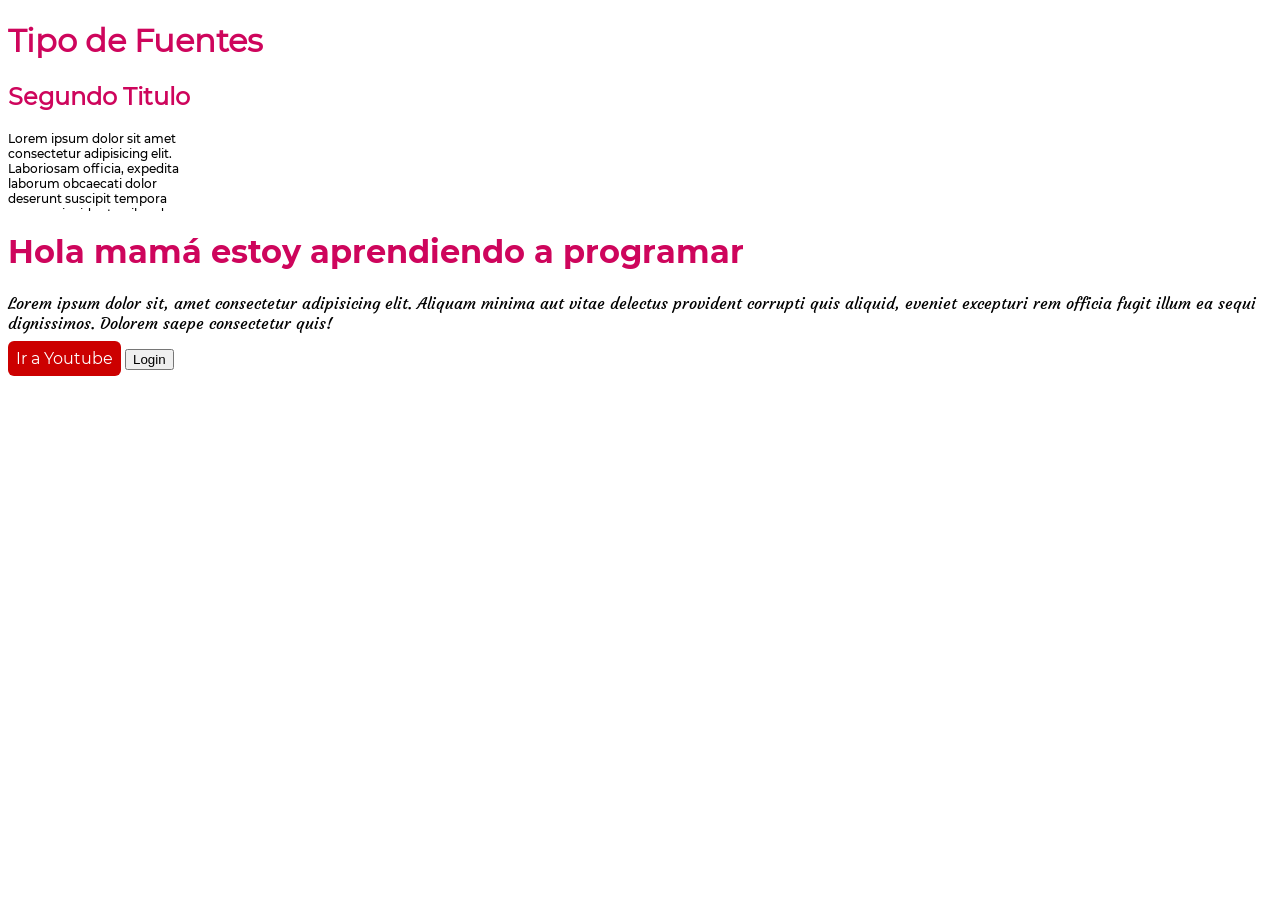
==== Semana1/Dia5/index.html @ b97bd6e9 "Importando fuentes :tada:" ====
<!DOCTYPE html>
<html lang="en">
  <head>
    <meta charset="UTF-8" />
    <meta http-equiv="X-UA-Compatible" content="IE=edge" />
    <meta name="viewport" content="width=device-width, initial-scale=1.0" />
    <link rel="preconnect" href="https://fonts.gstatic.com" />
    <link
      href="https://fonts.googleapis.com/css2?family=Courgette&display=swap"
      rel="stylesheet"
    />
    <link rel="stylesheet" href="./01-fuentes.css" />
    <title>Dia 5</title>
  </head>
  <body>
    <h1>Tipo de Fuentes</h1>
    <h2>Segundo Titulo</h2>
    <p class="descripcion">
      Lorem ipsum dolor sit amet consectetur adipisicing elit. Laboriosam
      officia, expedita laborum obcaecati dolor deserunt suscipit tempora cumque
      incidunt quibusdam enim labore quod magnam perferendis iusto ipsum et
      dolorum veritatis!
    </p>
    <h1 class="segundo__titulo">Hola mamá estoy aprendiendo a programar</h1>
    <p class="fuente__link">
      Lorem ipsum dolor sit, amet consectetur adipisicing elit. Aliquam minima
      aut vitae delectus provident corrupti quis aliquid, eveniet excepturi rem
      officia fugit illum ea sequi dignissimos. Dolorem saepe consectetur quis!
    </p>
    <a href="https://youtube.com" target="_blank">Ir a Youtube</a>
    <button>Login</button>
  </body>
</html>
---- Semana1/Dia5/01-fuentes.css ----
/* body {
    font-family: Arial, Helvetica, sans-serif;
} */

@font-face {
    font-family: 'miPrimeraFuenta';
    src: url('../fuentesGlobales/Montserrat-Regular.ttf');
}

@font-face {
    font-family: 'miFuenteMedium';
    src: url('../fuentesGlobales/Montserrat-Medium.ttf')
}

@font-face {
    font-family: 'miFuenteBold';
    src: url('../fuentesGlobales/Montserrat-Bold.ttf')
}

h1, h2 {
    font-family: "miPrimeraFuenta";
    color: #ce055c;
}

.descripcion {
    font-family: "miFuenteMedium";
    font-size: 12px;
    width: 200px;   
    height: 80px;
    overflow: scroll;
}

.segundo__titulo {
    font-family: "miFuenteBold"
}

.fuente__link {
   font-family: 'Courgette', cursive;
}

a {
    background-color: #c00;
    color: #fff;
    text-decoration: none;
    padding: 8px;
    border-radius: 6px;
    font-family: "miPrimeraFuenta"
}

a:hover {
    background-color: #fff;
    color: #000;
    border: 1px solid #c00;
}
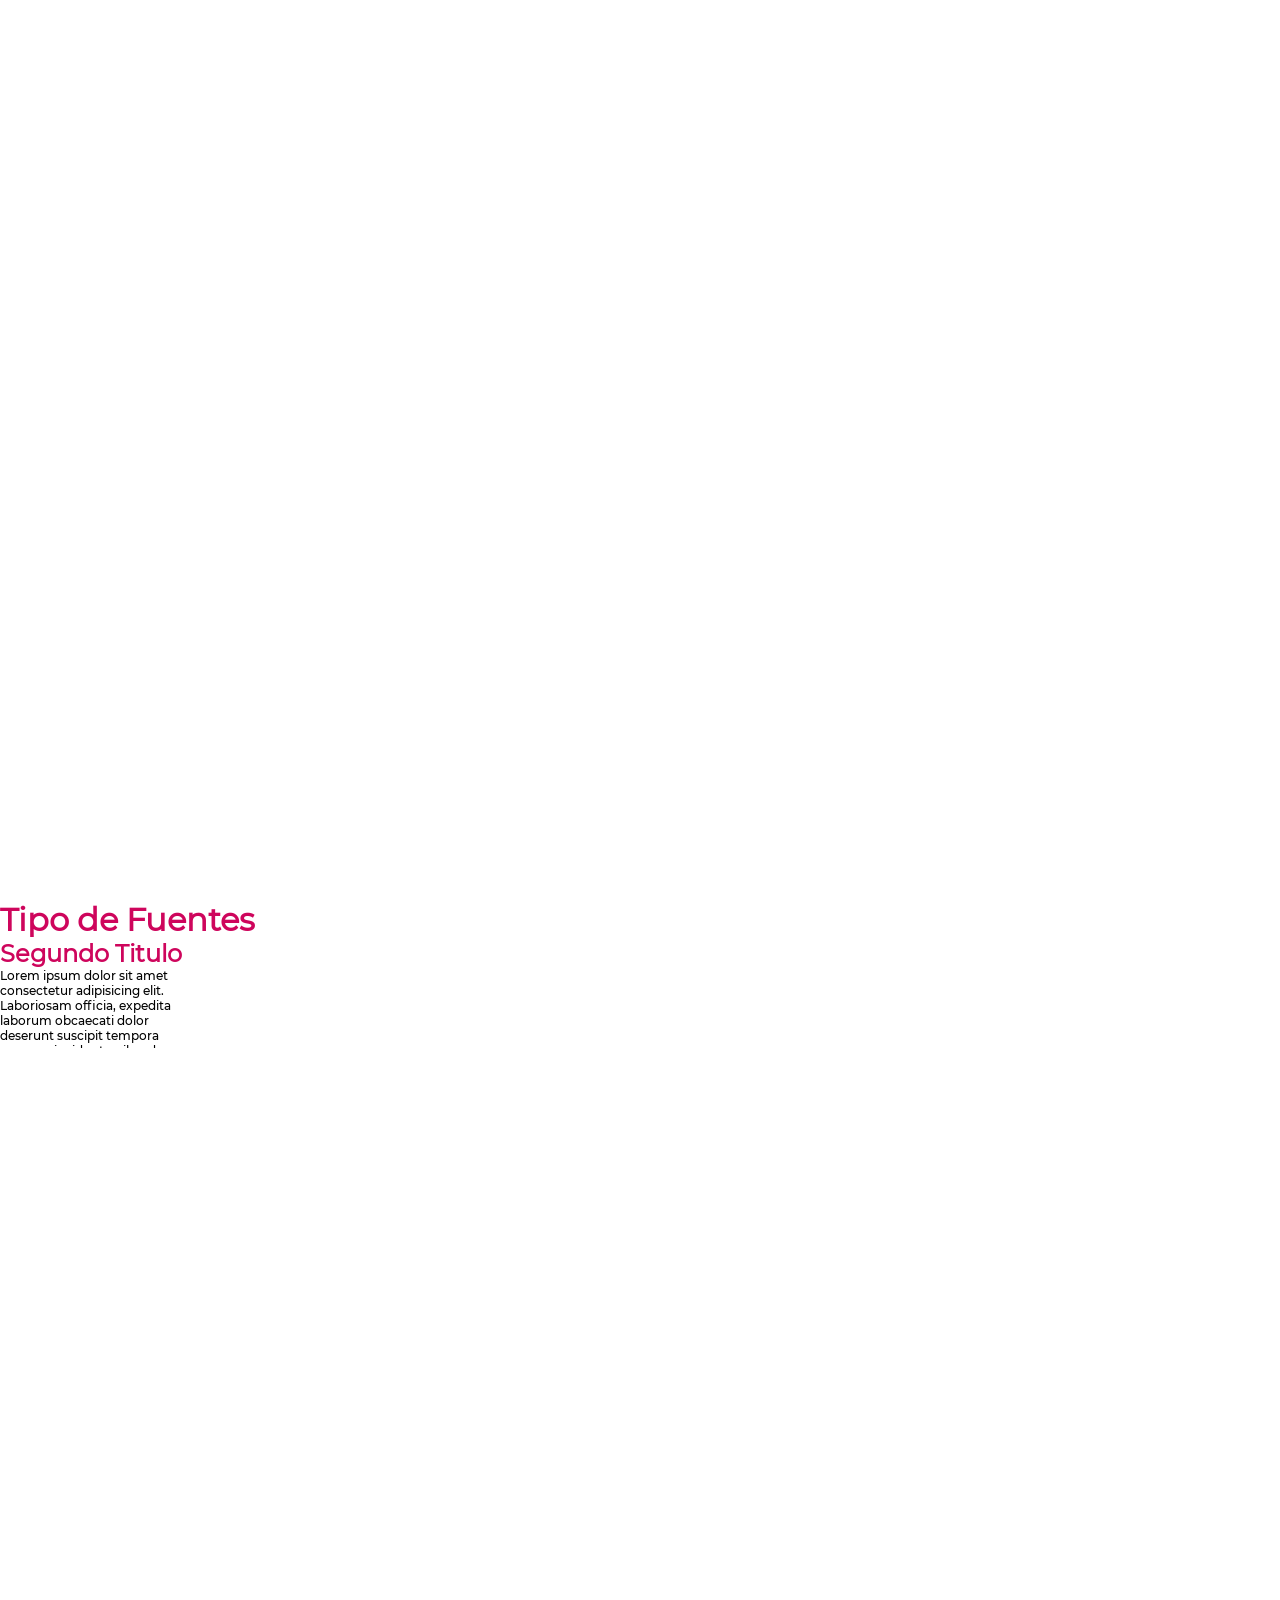
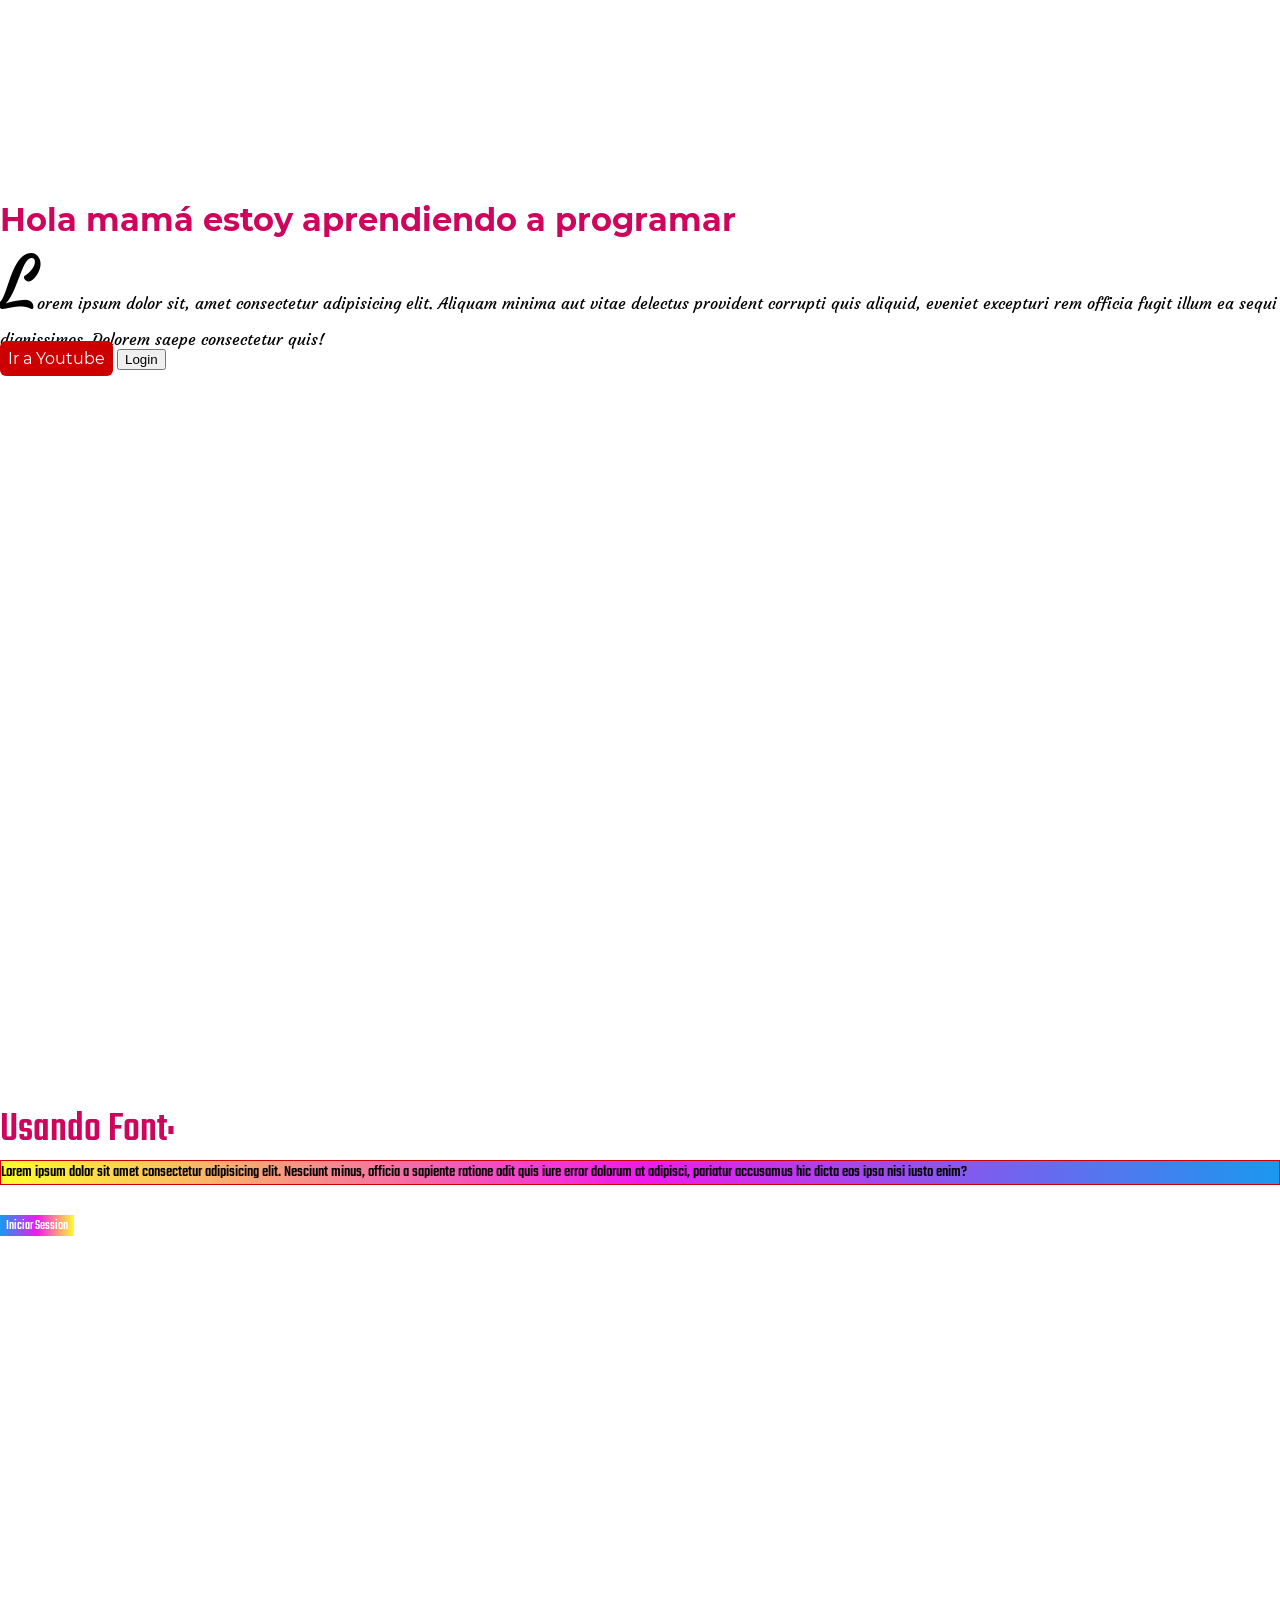
==== commit eb8d4cf1: "Background color, image, gradient  :tada:" ====
--- a/Semana1/Dia5/index.html
+++ b/Semana1/Dia5/index.html
@@ -13,21 +13,39 @@
     <title>Dia 5</title>
   </head>
   <body>
-    <h1>Tipo de Fuentes</h1>
-    <h2>Segundo Titulo</h2>
-    <p class="descripcion">
-      Lorem ipsum dolor sit amet consectetur adipisicing elit. Laboriosam
-      officia, expedita laborum obcaecati dolor deserunt suscipit tempora cumque
-      incidunt quibusdam enim labore quod magnam perferendis iusto ipsum et
-      dolorum veritatis!
-    </p>
-    <h1 class="segundo__titulo">Hola mamá estoy aprendiendo a programar</h1>
-    <p class="fuente__link">
-      Lorem ipsum dolor sit, amet consectetur adipisicing elit. Aliquam minima
-      aut vitae delectus provident corrupti quis aliquid, eveniet excepturi rem
-      officia fugit illum ea sequi dignissimos. Dolorem saepe consectetur quis!
-    </p>
-    <a href="https://youtube.com" target="_blank">Ir a Youtube</a>
-    <button>Login</button>
+    <div class="alto__total portada__codigo"></div>
+
+    <div class="alto__total">
+      <h1>Tipo de Fuentes</h1>
+      <h2>Segundo Titulo</h2>
+      <p class="descripcion">
+        Lorem ipsum dolor sit amet consectetur adipisicing elit. Laboriosam
+        officia, expedita laborum obcaecati dolor deserunt suscipit tempora
+        cumque incidunt quibusdam enim labore quod magnam perferendis iusto
+        ipsum et dolorum veritatis!
+      </p>
+    </div>
+    <div class="alto__total">
+      <h1 class="segundo__titulo">Hola mamá estoy aprendiendo a programar</h1>
+      <p class="fuente__link">
+        Lorem ipsum dolor sit, amet consectetur adipisicing elit. Aliquam minima
+        aut vitae delectus provident corrupti quis aliquid, eveniet excepturi
+        rem officia fugit illum ea sequi dignissimos. Dolorem saepe consectetur
+        quis!
+      </p>
+      <a href="https://youtube.com" target="_blank">Ir a Youtube</a>
+      <button>Login</button>
+    </div>
+    <div class="alto__total">
+      <h2 class="tercer__titulo">Usando Font: </h2>
+      <p class="tercer__parrafo">
+        Lorem ipsum dolor sit amet consectetur adipisicing elit. Nesciunt minus,
+        officia a sapiente ratione odit quis iure error dolorum at adipisci,
+        pariatur accusamus hic dicta eos ipsa nisi iusto enim?
+      </p>
+      <button class="btn_iniciar_session"> 
+        Iniciar Session
+      </button>
+    </div>
   </body>
 </html>
--- a/Semana1/Dia5/01-fuentes.css
+++ b/Semana1/Dia5/01-fuentes.css
@@ -3,19 +3,43 @@
     font-family: Arial, Helvetica, sans-serif;
 } */
 
+* {
+    margin: 0;
+}
+
 @font-face {
     font-family: 'miPrimeraFuenta';
-    src: url('../fuentesGlobales/Montserrat-Regular.ttf');
+    src: url('../fuentesGlobales/Montserrat/Montserrat-Regular.ttf');
 }
 
 @font-face {
     font-family: 'miFuenteMedium';
-    src: url('../fuentesGlobales/Montserrat-Medium.ttf')
+    src: url('../fuentesGlobales/Montserrat/Montserrat-Medium.ttf')
 }
 
 @font-face {
     font-family: 'miFuenteBold';
-    src: url('../fuentesGlobales/Montserrat-Bold.ttf')
+    src: url('../fuentesGlobales/Montserrat/Montserrat-Bold.ttf')
+}
+
+@font-face {
+    font-family: 'Teko-Bold';
+    src: url('../fuentesGlobales/Teko/Teko-Bold.ttf')
+}
+
+@font-face {
+    font-family: 'Teko-Light';
+    src: url('../fuentesGlobales/Teko/Teko-Light.ttf')
+}
+
+@font-face {
+    font-family: 'Teko-Medium';
+    src: url('../fuentesGlobales/Teko/Teko-Medium.ttf')
+}
+
+@font-face {
+    font-family: 'Teko-SemiBold';
+    src: url('../fuentesGlobales/Teko/Teko-SemiBold.ttf')
 }
 
 h1, h2 {
@@ -35,6 +59,10 @@
     font-family: "miFuenteBold"
 }
 
+.fuente__link::first-letter {
+    font-size: 72px;
+}
+
 .fuente__link {
    font-family: 'Courgette', cursive;
 }
@@ -52,4 +80,34 @@
     background-color: #fff;
     color: #000;
     border: 1px solid #c00;
+}
+
+.portada__codigo {
+    background-image: url('../imagenesGlobal/codigo.jpeg');
+    background-position: center;
+    background-repeat: no-repeat;
+    background-size: cover;
+    height: 500px;
+}
+
+.alto__total {
+    height: 100vh;
+}
+
+.tercer__titulo {
+    font: 42px "Teko-Medium";
+}
+
+.tercer__parrafo {
+    font: 16px "Teko-Medium";
+    border: 1px solid #c00;
+    background: -webkit-linear-gradient(right, #1A98EF, #EF1AED, #FFFD2B);
+}
+
+.btn_iniciar_session {
+    margin-top: 30px;
+    font-family: "Teko-Medium";
+    background: linear-gradient(90deg, #1A98EF, #EF1AED, #FFFD2B);
+    border: none;
+    color: #fff;
 }
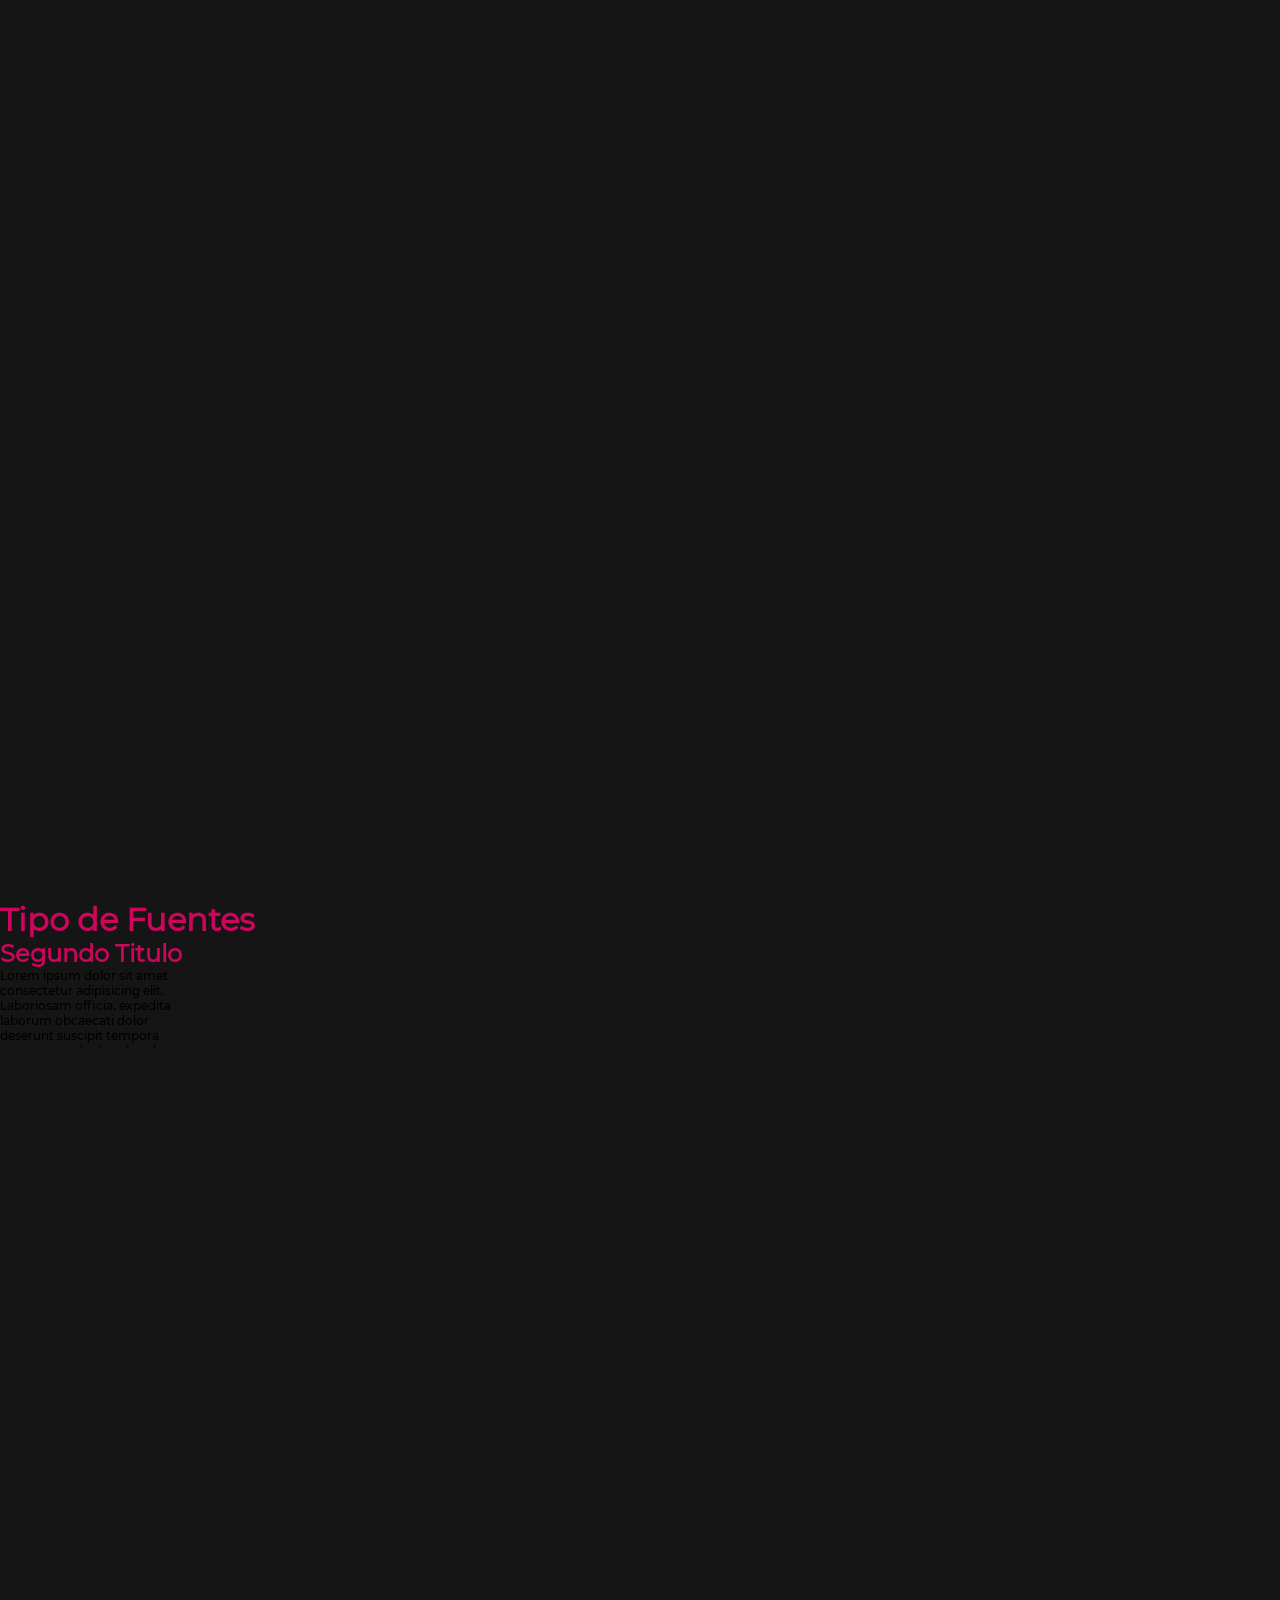
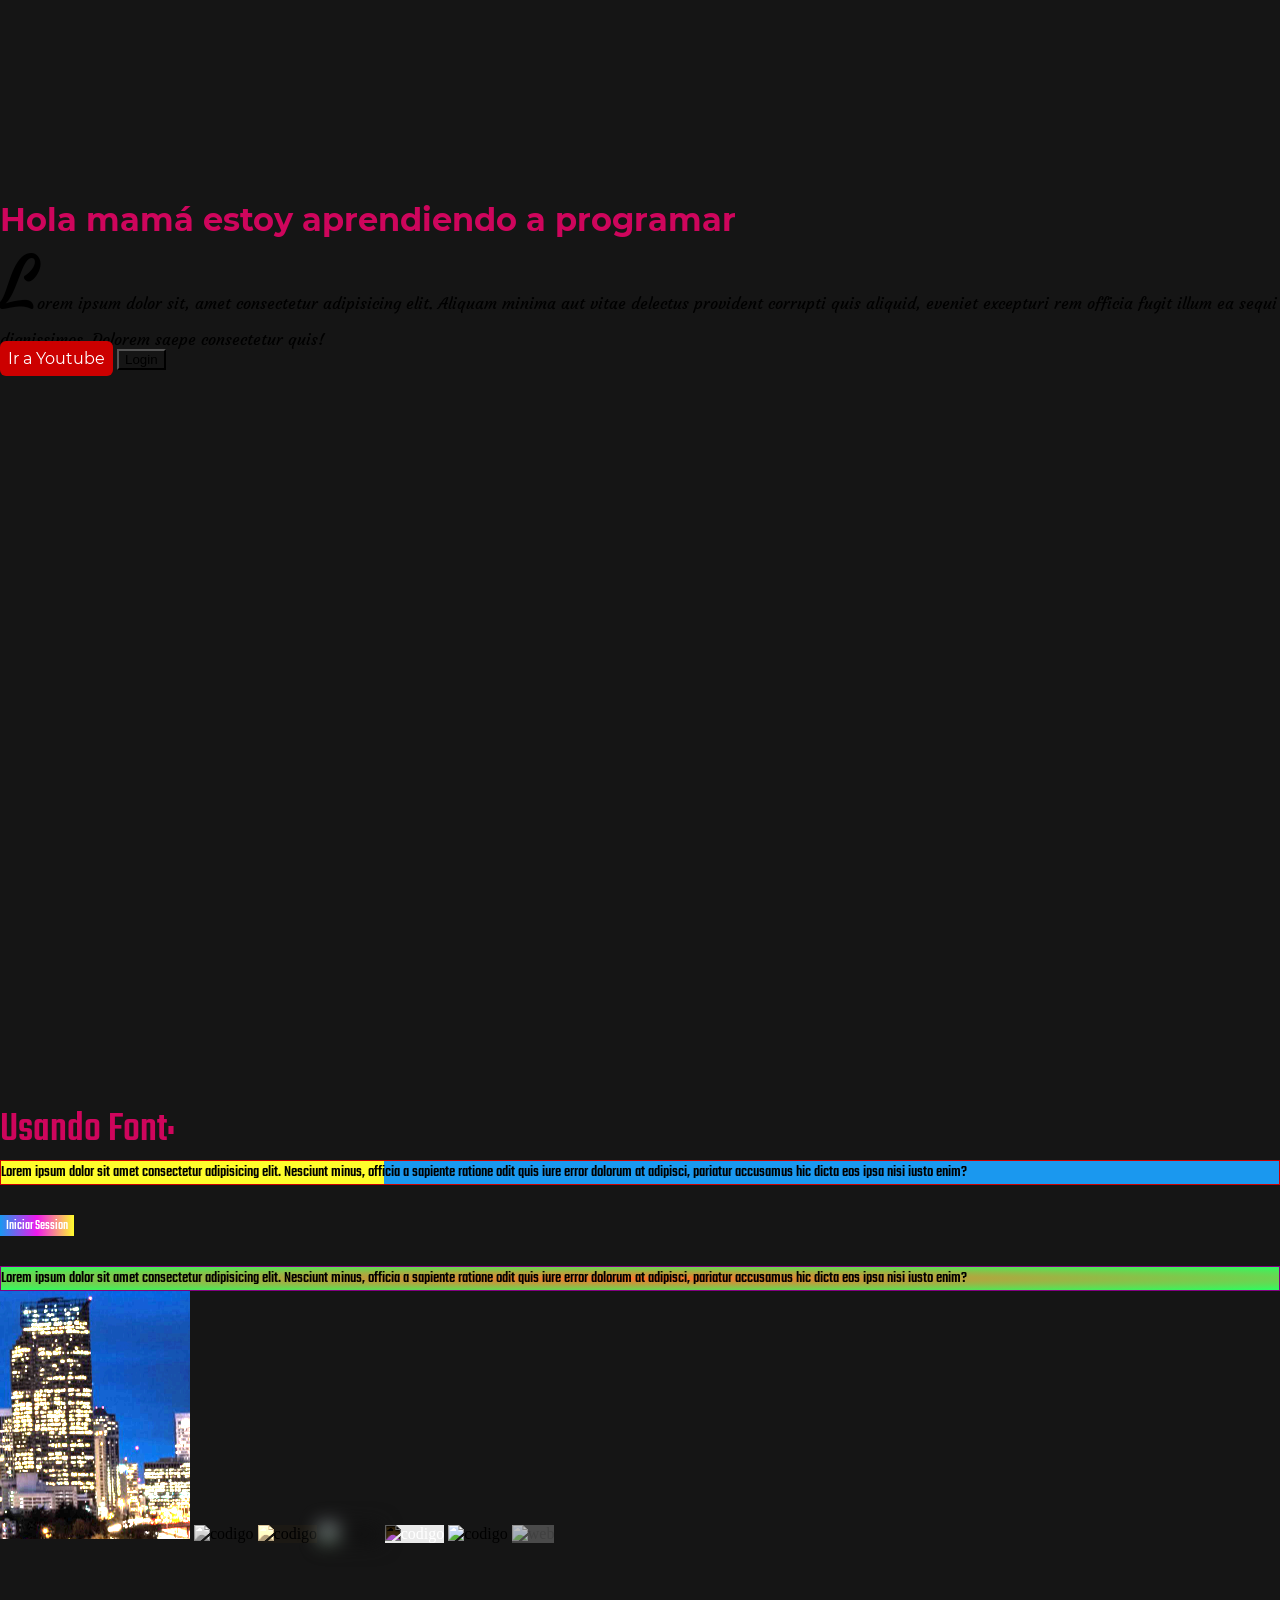
==== commit 6d13e737: "Filters :tada:" ====
--- a/Semana1/Dia5/index.html
+++ b/Semana1/Dia5/index.html
@@ -37,15 +37,25 @@
       <button>Login</button>
     </div>
     <div class="alto__total">
-      <h2 class="tercer__titulo">Usando Font: </h2>
+      <h2 class="tercer__titulo">Usando Font:</h2>
       <p class="tercer__parrafo">
         Lorem ipsum dolor sit amet consectetur adipisicing elit. Nesciunt minus,
         officia a sapiente ratione odit quis iure error dolorum at adipisci,
         pariatur accusamus hic dicta eos ipsa nisi iusto enim?
       </p>
-      <button class="btn_iniciar_session"> 
-        Iniciar Session
-      </button>
+      <button class="btn_iniciar_session">Iniciar Session</button>
+       <p class="cuarto__parrafo">
+        Lorem ipsum dolor sit amet consectetur adipisicing elit. Nesciunt minus,
+        officia a sapiente ratione odit quis iure error dolorum at adipisci,
+        pariatur accusamus hic dicta eos ipsa nisi iusto enim?
+      </p>
+      <img class="primera_imagen" src="../imagenesGlobal/build.png" alt="build">
+      <img class="segunda_imagen" width="300" src="../imagenesGlobal/codigo.jpeg" alt="codigo">
+      <img class="tercer_imagen" width="300" src="../imagenesGlobal/foto.jpeg" alt="codigo">
+      <img class="cuarta_imagen" width="300" src="../imagenesGlobal/codigo-tecsup.jpeg" alt="codigo">
+      <img class="quinta_imagen" width="300" src="../imagenesGlobal/logo.png" alt="codigo">
+      <img class="sexta_imagen" width="300" src="../imagenesGlobal/maxresdefault.jpeg" alt="codigo">
+      <img class="septima_imagen" width="300" src="../imagenesGlobal/web.png" alt="web">
     </div>
   </body>
 </html>
--- a/Semana1/Dia5/01-fuentes.css
+++ b/Semana1/Dia5/01-fuentes.css
@@ -5,6 +5,7 @@
 
 * {
     margin: 0;
+    background-color: rgb(21, 21, 21);
 }
 
 @font-face {
@@ -101,13 +102,68 @@
 .tercer__parrafo {
     font: 16px "Teko-Medium";
     border: 1px solid #c00;
-    background: -webkit-linear-gradient(right, #1A98EF, #EF1AED, #FFFD2B);
+    background: 
+    -webkit-linear-gradient(right,
+        #1A98EF 70%, #FFFD2B 30%);
 }
 
 .btn_iniciar_session {
     margin-top: 30px;
     font-family: "Teko-Medium";
-    background: linear-gradient(90deg, #1A98EF, #EF1AED, #FFFD2B);
+    background: linear-gradient(90deg, 
+        #1A98EF, #EF1AED, #FFFD2B);
     border: none;
     color: #fff;
+}
+
+.cuarto__parrafo {
+    margin-top: 30px;
+    font-family: "Teko-Medium";
+    font-size: 16px;
+    border: 1px solid purple;
+    background: -webkit-radial-gradient(center, ellipse, #FF732B, #2BFF61);
+}
+
+/* 
+    Filter que puede hacer 
+    blur
+    grayscale
+    sepia
+    brigthness
+    invert
+    opacity
+    contrast
+    saturate
+    hue-rotate
+ */
+
+
+.primera_imagen {
+     filter: brightness(5)
+}
+
+.segunda_imagen {
+    /* 0.1 hasta el 1 */
+    filter: grayscale(1)
+}
+
+.tercer_imagen {
+    filter: sepia(1)
+}
+
+.cuarta_imagen {
+    /* 1px hasta 10px */
+    filter: blur(10px)
+}
+
+.quinta_imagen {
+    filter: invert(1)
+}
+
+.sexta_imagen {
+    filter: opacity(1)
+}
+
+.septima_imagen {
+    filter: contrast(0.5)
 }
